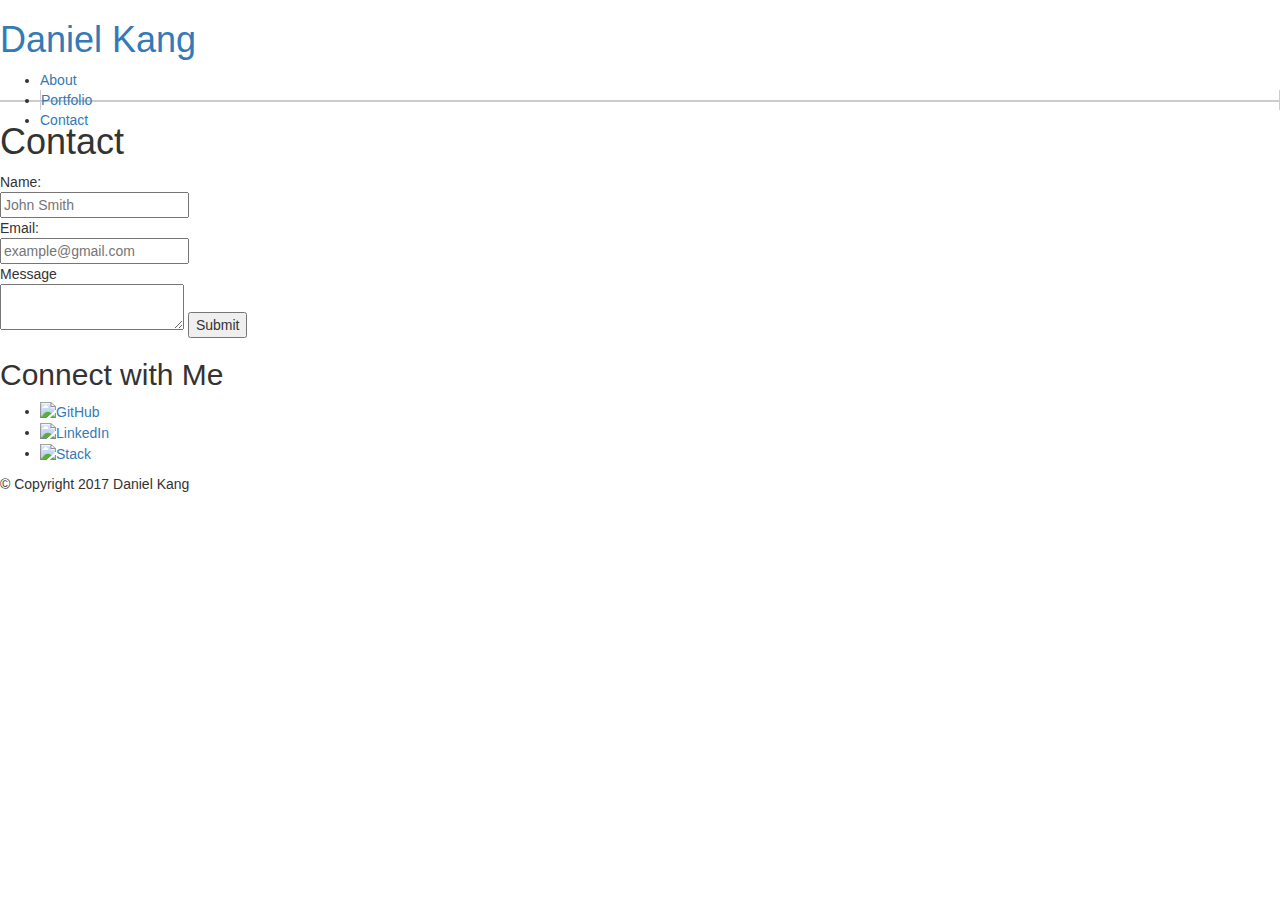
==== contact.html @ b693a6eb "Updated" ====
<!DOCTYPE html>
<html>
<head>
	<link rel="stylesheet" href="https://maxcdn.bootstrapcdn.com/bootstrap/3.3.7/css/bootstrap.min.css">
	<link rel = "stylesheet" href="assets/css/style.css">
</head>
<body>
	<div class="topFull">
	<nav class = "top">
		<h1><a href="index.html">Daniel Kang</a></h1>
		<ul>
			<li><a href="index.html">About</a></li>
			<li style ="border-left:1px solid #cccccc; border-right: 1px solid #cccccc"><a href="portfolio.html">Portfolio</a></li>
			<li><a href="contact.html">Contact</a></li>
		</ul>
	</nav>
	</div>
	<div class="wrapper">
	<section class ="content">
		<h1>Contact</h1>
		<form>
			Name:<br>
			<input type="text" placeholder="John Smith" width="500px">
			<br>
			Email:<br>
			<input type="email" placeholder="example@gmail.com">
			<br>
			Message<br>
			<textarea>
			</textarea>
			<button type="submit">Submit</button>
		</form>
	</section>
	<aside class ="connect">
		<h2>Connect with Me</h2>
		<ul>
			<li><a href="https://github.com/kptkid"><img src="assets/images/Github.png" alt = "GitHub"></a></li>
			<li><a href="https://www.linkedin.com/in/daniel-kang-2a7229133"><img src="assets/images/LinkedIn.png" alt = "LinkedIn"></a></li>
			<li><a href="http://stackoverflow.com/users/7488122/daniel-kang?tab=profile"><img src="assets/images/Stack Overflow.png" alt = Stack Overflow"></a></li>
		</ul>
	</aside>
	</div>
	<div class = "push">
	</div>
	<footer>&copy; Copyright 2017 Daniel Kang</footer>
</body>

</html>
---- assets/css/style.css ----
body {
	background: URL("../images/background.png");
	width:100%;
	overflow-x: hidden
}

.topFull {
	background-color: #fff;
	height: 82px;
	border-bottom: 2px solid #ccc;
	width: 100%;
}

.navbar-nav {
	float:right;
}

.navbar-header {
	background-color: #4aaaa5;
}

.navbar-brand {
	color: #fff;
	text-decoration:none;
	height:80px;
}

.navbar-brand h1 {
	color: #fff;
}

.navbar-default {
	background-color: #fff;
	border: none;
}

#profPic {
	float:left;
}

#content {
	background-color:#fff;
	border: 1px solid #ccc;
}

#connect {
	background-color:#fff;
	border: 1px solid #ccc;
}
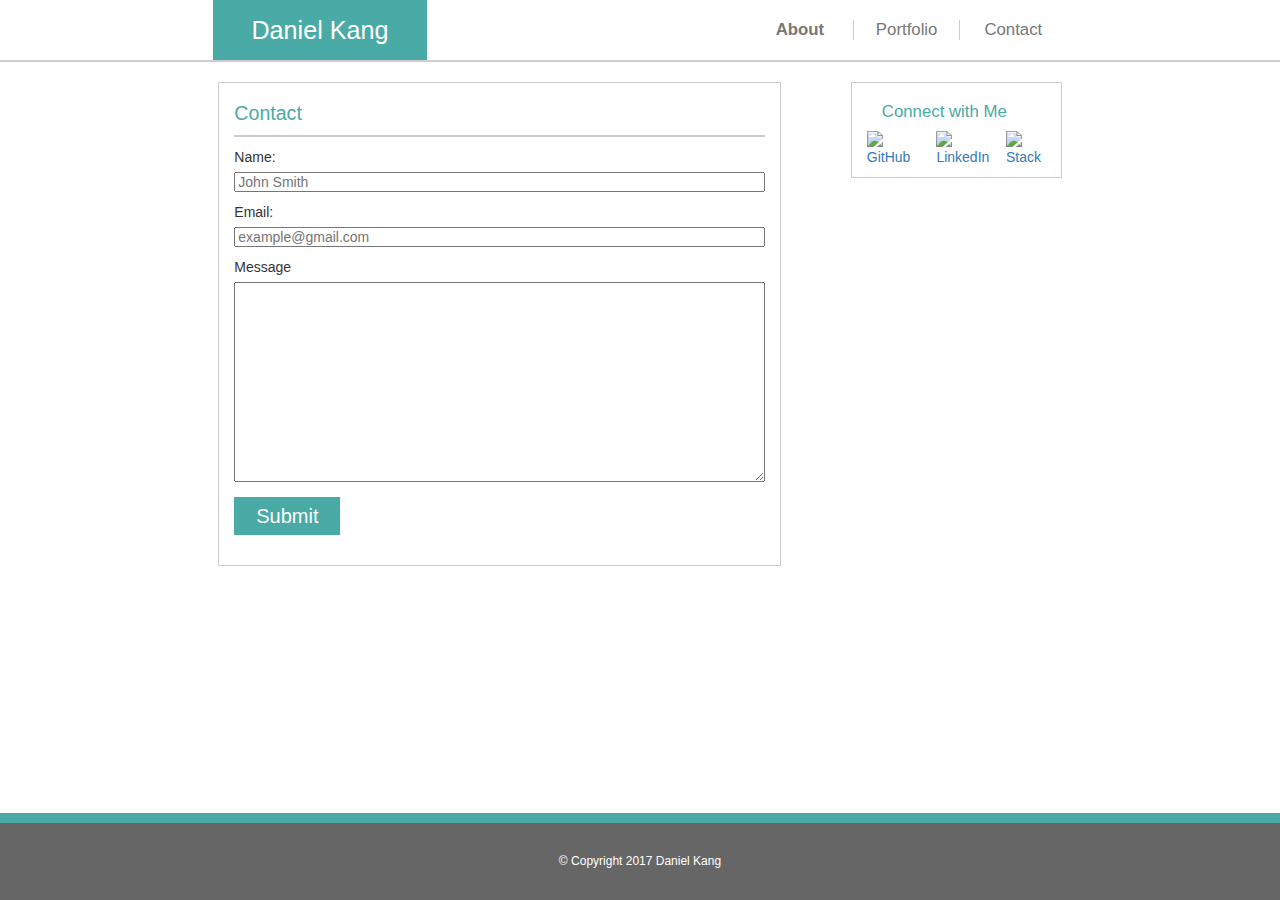
==== commit 0cd01928: "Almost finished" ====
--- a/contact.html
+++ b/contact.html
@@ -4,19 +4,15 @@
 	<link rel="stylesheet" href="https://maxcdn.bootstrapcdn.com/bootstrap/3.3.7/css/bootstrap.min.css">
 	<link rel = "stylesheet" href="assets/css/style.css">
 </head>
-<body>
-	<div class="topFull">
-	<nav class = "top">
-		<h1><a href="index.html">Daniel Kang</a></h1>
-		<ul>
-			<li><a href="index.html">About</a></li>
-			<li style ="border-left:1px solid #cccccc; border-right: 1px solid #cccccc"><a href="portfolio.html">Portfolio</a></li>
-			<li><a href="contact.html">Contact</a></li>
-		</ul>
-	</nav>
+	<div class="top col-xs-12">
+		<a href="index.html"><h1 class="header col-xs-12 col-sm-offset-1 col-sm-3 col-md-offset-1 col-md-3 col-lg-offset-2 col-lg-2">Daniel Kang</h1></a>
+		<a class ="navtop col-xs-4 col-sm-offset-4 col-sm-1 col-lg-offset-3 col-lg-1 current" href="index.html">About</a>
+		<a class ="navtop col-xs-4 col-sm-1 col-lg-1" href="portfolio.html" style="border-left:1px solid #ccc; border-right:1px solid #ccc">Portfolio</a>
+		<a class ="navtop col-xs-4 col-sm-1 col-lg-1" href="contact.html">Contact</a>
 	</div>
-	<div class="wrapper">
-	<section class ="content">
+	<div class="row">
+		<div class="wrapper col-md-offset-1 col-md-10 col-lg-offset-2 col-lg-8">
+			<section class ="content col-xs-offset-1 col-xs-10 col-md-offset-0 col-md-8">
 		<h1>Contact</h1>
 		<form>
 			Name:<br>
@@ -31,15 +27,17 @@
 			<button type="submit">Submit</button>
 		</form>
 	</section>
-	<aside class ="connect">
-		<h2>Connect with Me</h2>
-		<ul>
-			<li><a href="https://github.com/kptkid"><img src="assets/images/Github.png" alt = "GitHub"></a></li>
-			<li><a href="https://www.linkedin.com/in/daniel-kang-2a7229133"><img src="assets/images/LinkedIn.png" alt = "LinkedIn"></a></li>
-			<li><a href="http://stackoverflow.com/users/7488122/daniel-kang?tab=profile"><img src="assets/images/Stack Overflow.png" alt = Stack Overflow"></a></li>
-		</ul>
-	</aside>
-	</div>
+			<aside class ="connect col-xs-offset-1 col-xs-10 col-md-offset-1 col-md-3">
+				<div class="connecth3 col-xs-12">
+					<div class="col-xs-6 col-sm-4 col-md-12"><h3>Connect with Me</h3></div>
+				</div>
+				<div class="row">
+					<a href="https://github.com/kptkid" class="col-xs-2 col-sm-1 col-md-4"><img src="assets/images/Github.png" alt = "GitHub"></a>
+					<a href="https://www.linkedin.com/in/daniel-kang-2a7229133" class="col-xs-2 col-sm-1 col-md-4"><img src="assets/images/LinkedIn.png" alt = "LinkedIn"></a>
+					<a href="http://stackoverflow.com/users/7488122/daniel-kang?tab=profile" class="col-xs-2 col-sm-1 col-md-4"><img src="assets/images/Stack Overflow.png" alt = Stack Overflow"></a>
+				</div>
+			</aside>
+		</div>
 	<div class = "push">
 	</div>
 	<footer>&copy; Copyright 2017 Daniel Kang</footer>
--- a/assets/css/style.css
+++ b/assets/css/style.css
@@ -1,49 +1,139 @@
 body {
 	background: URL("../images/background.png");
-	width:100%;
-	overflow-x: hidden
+	overflow-x:hidden;
 }
 
-.topFull {
+.top {
 	background-color: #fff;
-	height: 82px;
 	border-bottom: 2px solid #ccc;
-	width: 100%;
+	padding:0px;
 }
 
-.navbar-nav {
-	float:right;
+.current {
+	font-weight:bold;
 }
 
-.navbar-header {
+.header {
+	text-align:center;
 	background-color: #4aaaa5;
+	color:#fff;
+	margin-top:0px;
+	margin-bottom:0px;
+	height:60px;
+	line-height:60px;
+	font-size: 1.8em;
 }
 
-.navbar-brand {
-	color: #fff;
+.navtop {
+	text-align:center;
 	text-decoration:none;
-	height:80px;
+	color: #777;
+	height:20px;
+	font-size:1.2em;
+	margin-top:20px;
+	margin-bottom:20px;
+	line-height:20px;
 }
 
-.navbar-brand h1 {
-	color: #fff;
-}
-
-.navbar-default {
-	background-color: #fff;
-	border: none;
+.navtop:hover {
+	color:#4aaaa5;
+	text-decoration:none;
 }
 
 #profPic {
 	float:left;
+	margin-top:10px;
+	margin-bottom:5px;
 }
 
-#content {
+.content {
 	background-color:#fff;
 	border: 1px solid #ccc;
+	margin-top: 20px;
 }
 
-#connect {
+.content p {
+	padding: 0px 5% 0px 5%;
+}
+
+.content h1 {
+	color: #4aaaa5;
+	border-bottom: 2px solid #ccc;
+	padding-bottom: 10px;
+	font-size: 1.4em;
+}
+
+.connect {
 	background-color:#fff;
 	border: 1px solid #ccc;
+	margin-top: 20px;
+	padding-bottom: 10px;
+	margin-bottom:100px;
+}
+
+.connect h3 {
+	color: #4aaaa5;
+	font-size:1.2em;
+	padding:0px;
+}
+
+.connecth h3 {
+	border-bottom:2px solid #ccc;
+	margin-bottom:10px;
+	padding-left:0px;
+}
+
+.connect img {
+	width:50px;
+}
+
+h3 .col-md-12 {
+	text-align:center;
+	padding-left:0px;
+	padding-right:0px;
+}
+
+.col-md-12 {
+	padding-left:0px;
+	padding-right:0px;
+}
+
+footer {
+	position: fixed;
+	bottom: 0px;
+	left: 0px;
+	background-color: #666666;
+	padding: 30px 0px 30px 0px;
+	border-top: 10px solid #4aaaa5;
+	width: 100%;
+	text-align: center;
+	color: #fff;
+	z-index: 2;
+	font-size: 12px;
+}
+
+#portfolio {
+	width:auto;
+}
+
+input {
+	width: 100%;
+	height: 20px;
+	margin: 5px 0px 10px 0px;
+}
+
+textarea {
+	width: 100%;
+	height: 200px;
+	margin: 5px 0px 10px 0px;
+}
+
+button {
+	width: 20%;
+	background-color: #4aaaa5;
+	border:none;
+	padding: 5px 0px 5px 0px;
+	color: #fff;
+	font-size: 20px;
+	margin-bottom: 30px;
 }